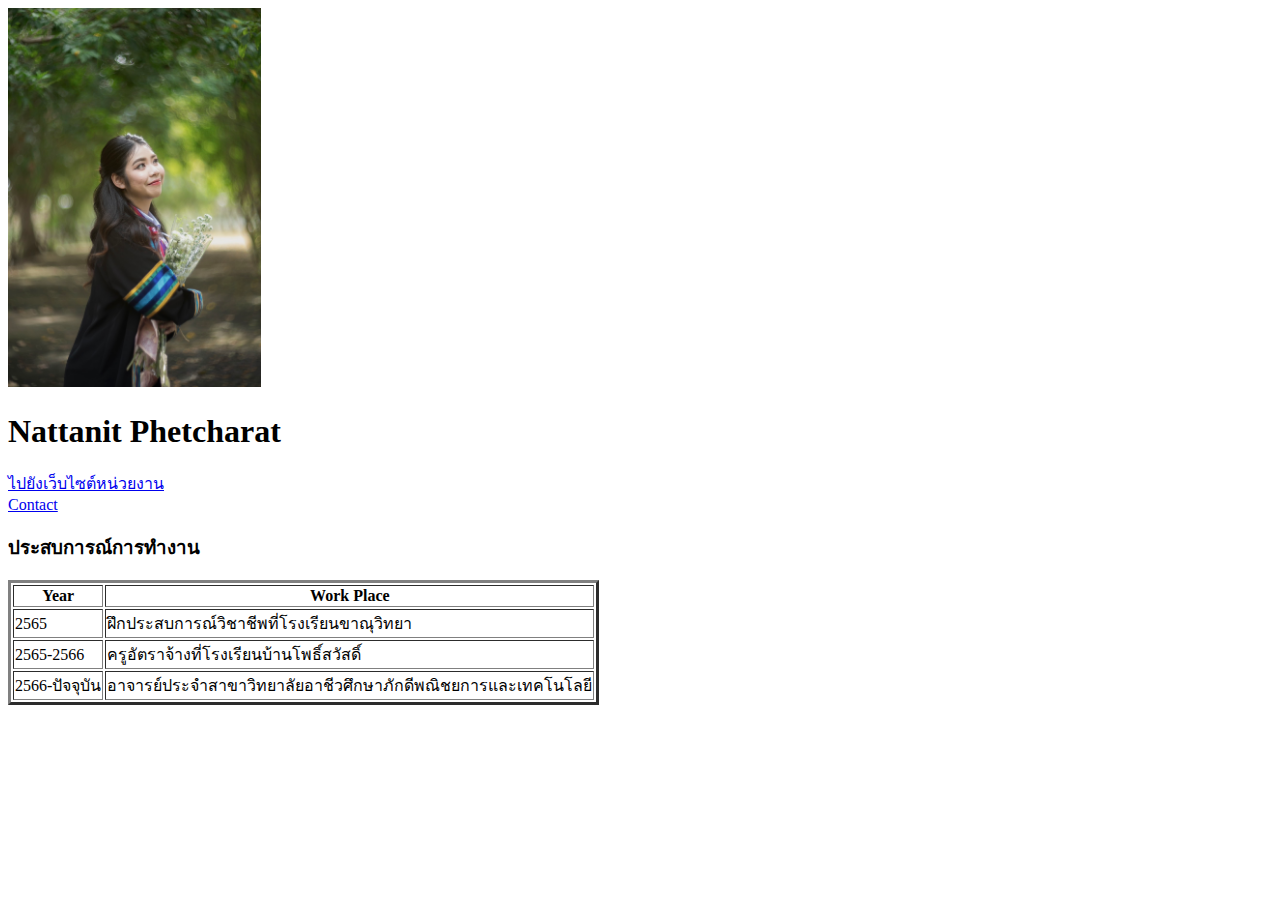
==== index.html @ f4b1da46 "สร้าง Personal Page แรกของการเรียนรู้" ====
<!DOCTYPE html>
<html lang="en">
<head>
    <meta charset="UTF-8">
    <meta name="viewport" content="width=device-width, initial-scale=1.0">
    <title>Nattanit Phetcharat</title>
    <link rel="stylesheet" href="styles.css">
</head>
<body>
    <img src="som.jpg" alt="" style="width: 20%; height: auto;">
    <h1>Nattanit  Phetcharat</h1>  
    <a href="http://www.pcct.ac.th/"> ไปยังเว็บไซต์หน่วยงาน</a>
    <br>
    <a href="contact.html">Contact</a>

    <h3>ประสบการณ์การทำงาน</h3>
    
    <!--ทำให้ List นำเสนอออกมาเป็น table-->
    <table border="3">
        <thead>
            <tr>
                <th>
                Year
                </th>
                <th>
                Work Place
                </th>
            </tr>
        </thead>

        <tr>
            <td>2565</td>
            <td>ฝึกประสบการณ์วิชาชีพที่โรงเรียนขาณุวิทยา</td>
        </tr>
        <tr>
            <td>2565-2566</td>
            <td>ครูอัตราจ้างที่โรงเรียนบ้านโพธิ์สวัสดิ์</td>
        </tr>
        <tr>
            <td>2566-ปัจจุบัน</td>
            <td>อาจารย์ประจำสาขาวิทยาลัยอาชีวศึกษาภักดีพณิชยการและเทคโนโลยี</td>
        </tr>
    </table>
</body>
</html>
---- styles.css ----
table, td {
    border: 2px solid rgb(rgb(140, 140, 140);
}
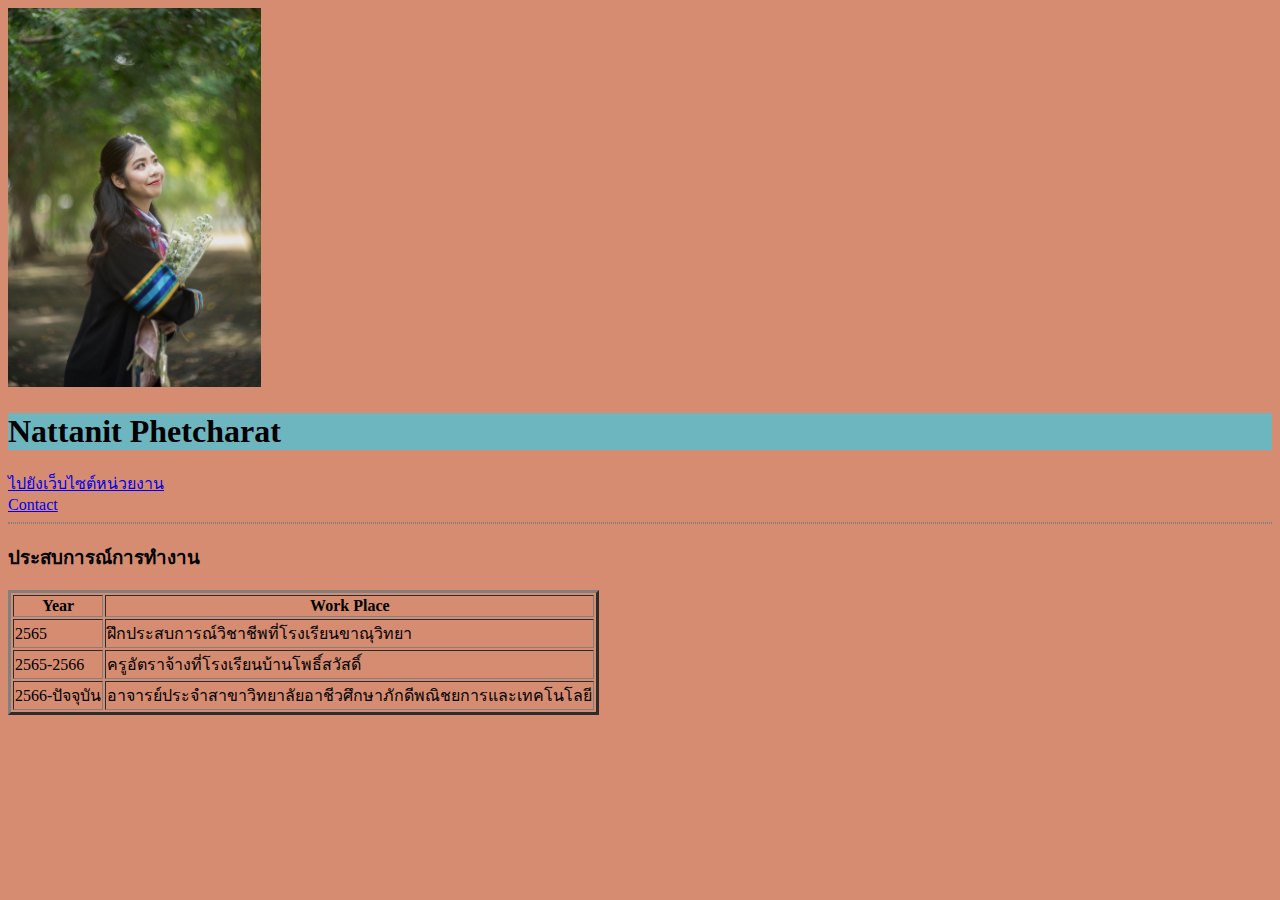
==== commit cdc33649: "Add files via upload" ====
--- a/index.html
+++ b/index.html
@@ -6,12 +6,14 @@
     <title>Nattanit Phetcharat</title>
     <link rel="stylesheet" href="styles.css">
 </head>
-<body>
+<body style = "background-color: rgb(214, 140, 112);"> 
     <img src="som.jpg" alt="" style="width: 20%; height: auto;">
-    <h1>Nattanit  Phetcharat</h1>  
+    <h1 style="background-color: rgb(109, 182, 192);">Nattanit  Phetcharat</h1>  
     <a href="http://www.pcct.ac.th/"> ไปยังเว็บไซต์หน่วยงาน</a>
     <br>
     <a href="contact.html">Contact</a>
+
+    <hr style="border-style: dotted solid;">
 
     <h3>ประสบการณ์การทำงาน</h3>
     
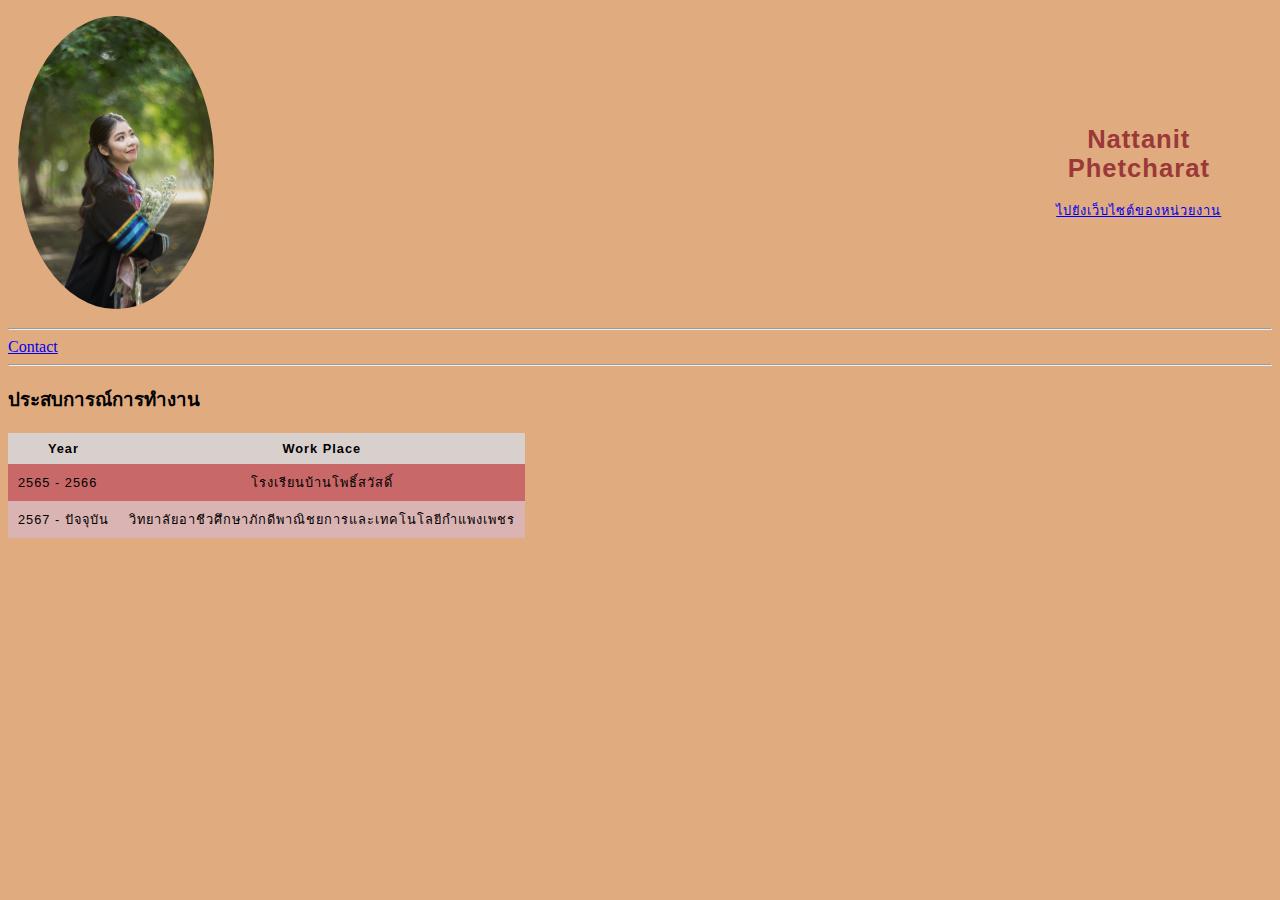
==== commit 5182c29b: "Add files via upload" ====
--- a/index.html
+++ b/index.html
@@ -1,47 +1,64 @@
-<!DOCTYPE html>
-<html lang="en">
-<head>
-    <meta charset="UTF-8">
-    <meta name="viewport" content="width=device-width, initial-scale=1.0">
-    <title>Nattanit Phetcharat</title>
-    <link rel="stylesheet" href="styles.css">
-</head>
-<body style = "background-color: rgb(214, 140, 112);"> 
-    <img src="som.jpg" alt="" style="width: 20%; height: auto;">
-    <h1 style="background-color: rgb(109, 182, 192);">Nattanit  Phetcharat</h1>  
-    <a href="http://www.pcct.ac.th/"> ไปยังเว็บไซต์หน่วยงาน</a>
-    <br>
-    <a href="contact.html">Contact</a>
-
-    <hr style="border-style: dotted solid;">
-
-    <h3>ประสบการณ์การทำงาน</h3>
-    
-    <!--ทำให้ List นำเสนอออกมาเป็น table-->
-    <table border="3">
-        <thead>
-            <tr>
-                <th>
-                Year
-                </th>
-                <th>
-                Work Place
-                </th>
-            </tr>
-        </thead>
-
-        <tr>
-            <td>2565</td>
-            <td>ฝึกประสบการณ์วิชาชีพที่โรงเรียนขาณุวิทยา</td>
-        </tr>
-        <tr>
-            <td>2565-2566</td>
-            <td>ครูอัตราจ้างที่โรงเรียนบ้านโพธิ์สวัสดิ์</td>
-        </tr>
-        <tr>
-            <td>2566-ปัจจุบัน</td>
-            <td>อาจารย์ประจำสาขาวิทยาลัยอาชีวศึกษาภักดีพณิชยการและเทคโนโลยี</td>
-        </tr>
-    </table>
-</body>
+<!DOCTYPE html>
+<html lang="en">
+<head>
+    <meta charset="UTF-8">
+    <meta name="viewport" content="width=device-width, initial-scale=1.0">
+    <title>Nattanit Phetcharat</title>
+    
+    <link rel="stylesheet" href="styles.css">
+ 
+
+</head>
+<body >
+
+    <table>
+        <tr>
+            <td>
+                <img src="som.jpg" alt="" style="width: 20%; height: auto;border-radius: 50%;"">
+            </td>
+            <td>
+                <h1>Nattanit Phetcharat</h1>
+                 
+                <a href = "http://www.pcct.ac.th/"> ไปยังเว็บไซต์ของหน่วยงาน </a>
+                <br>
+                
+            </td>
+        </tr>
+    </table>
+
+      <hr>
+      <a href = "contact.html">Contact</a>
+        <hr/>
+
+
+    <h3>ประสบการณ์การทำงาน</h3>
+   <!-- <ul>
+        <li>2567 - ปัจจุบัน วิทยาลัยอาชีวศึกษาภักดีพาณิชยการและเทคโนโลยีกำแพงเพชร</li>
+        <li>2565 - 2566 โรงเรียนบ้านโพธิ์สวัสดิ์</li>
+    </ul> -->
+
+    <!-- ทำให้ list นำเสนอออกมาเป็น table -->
+    <table style = "background-color: rgb(201, 104, 104);">
+        <thead>
+            <tr>
+                <th>
+                Year
+                </th>
+                 <th>
+                Work Place
+                </th>
+            </tr>
+        </thead>
+        
+        <tr>
+            <td>2565 - 2566</td>
+            <td>โรงเรียนบ้านโพธิ์สวัสดิ์</td>
+        </tr>
+        <tr>
+            <td>2567 - ปัจจุบัน</td>
+            <td>วิทยาลัยอาชีวศึกษาภักดีพาณิชยการและเทคโนโลยีกำแพงเพชร</td>
+        </tr>
+    </table>
+
+</body>
 </html>--- a/styles.css
+++ b/styles.css
@@ -1,3 +1,61 @@
-table, td {
-    border: 2px solid rgb(rgb(140, 140, 140);
-}+img {
+  width: 400;
+  height: 400;
+  border-radius: 50%;
+}
+
+h1{
+  color: rgb(155, 56, 56);
+}
+body {
+  background-color: rgb(224, 171, 127);
+}
+table {
+
+  hr {
+    background-color: blue;
+    width: 30%;
+    height: 2px;
+
+    border-style: dotted;
+  }
+
+    border-collapse: collapse;
+    /* border: 2px solid rgb(140 140 140); */
+    font-family: sans-serif;
+    font-size: 0.8rem;
+    letter-spacing: 1px;
+  }
+  
+  caption {
+    caption-side: bottom;
+    padding: 10px;
+    font-weight: bold;
+  }
+  
+  thead,
+  tfoot {
+    background-color: rgb(216, 208, 205);
+  }
+  
+  th,
+  td {
+    /* border: 1px solid rgb(160 160 160); */
+    padding: 8px 10px;
+  }
+  
+  td:last-of-type {
+    text-align: center;
+  }
+  
+  tbody > tr:nth-of-type(even) {
+    background-color: rgb(218, 179, 179);
+  }
+  
+  tfoot th {
+    text-align: right;
+  }
+  
+  tfoot td {
+    font-weight: bold;
+  }